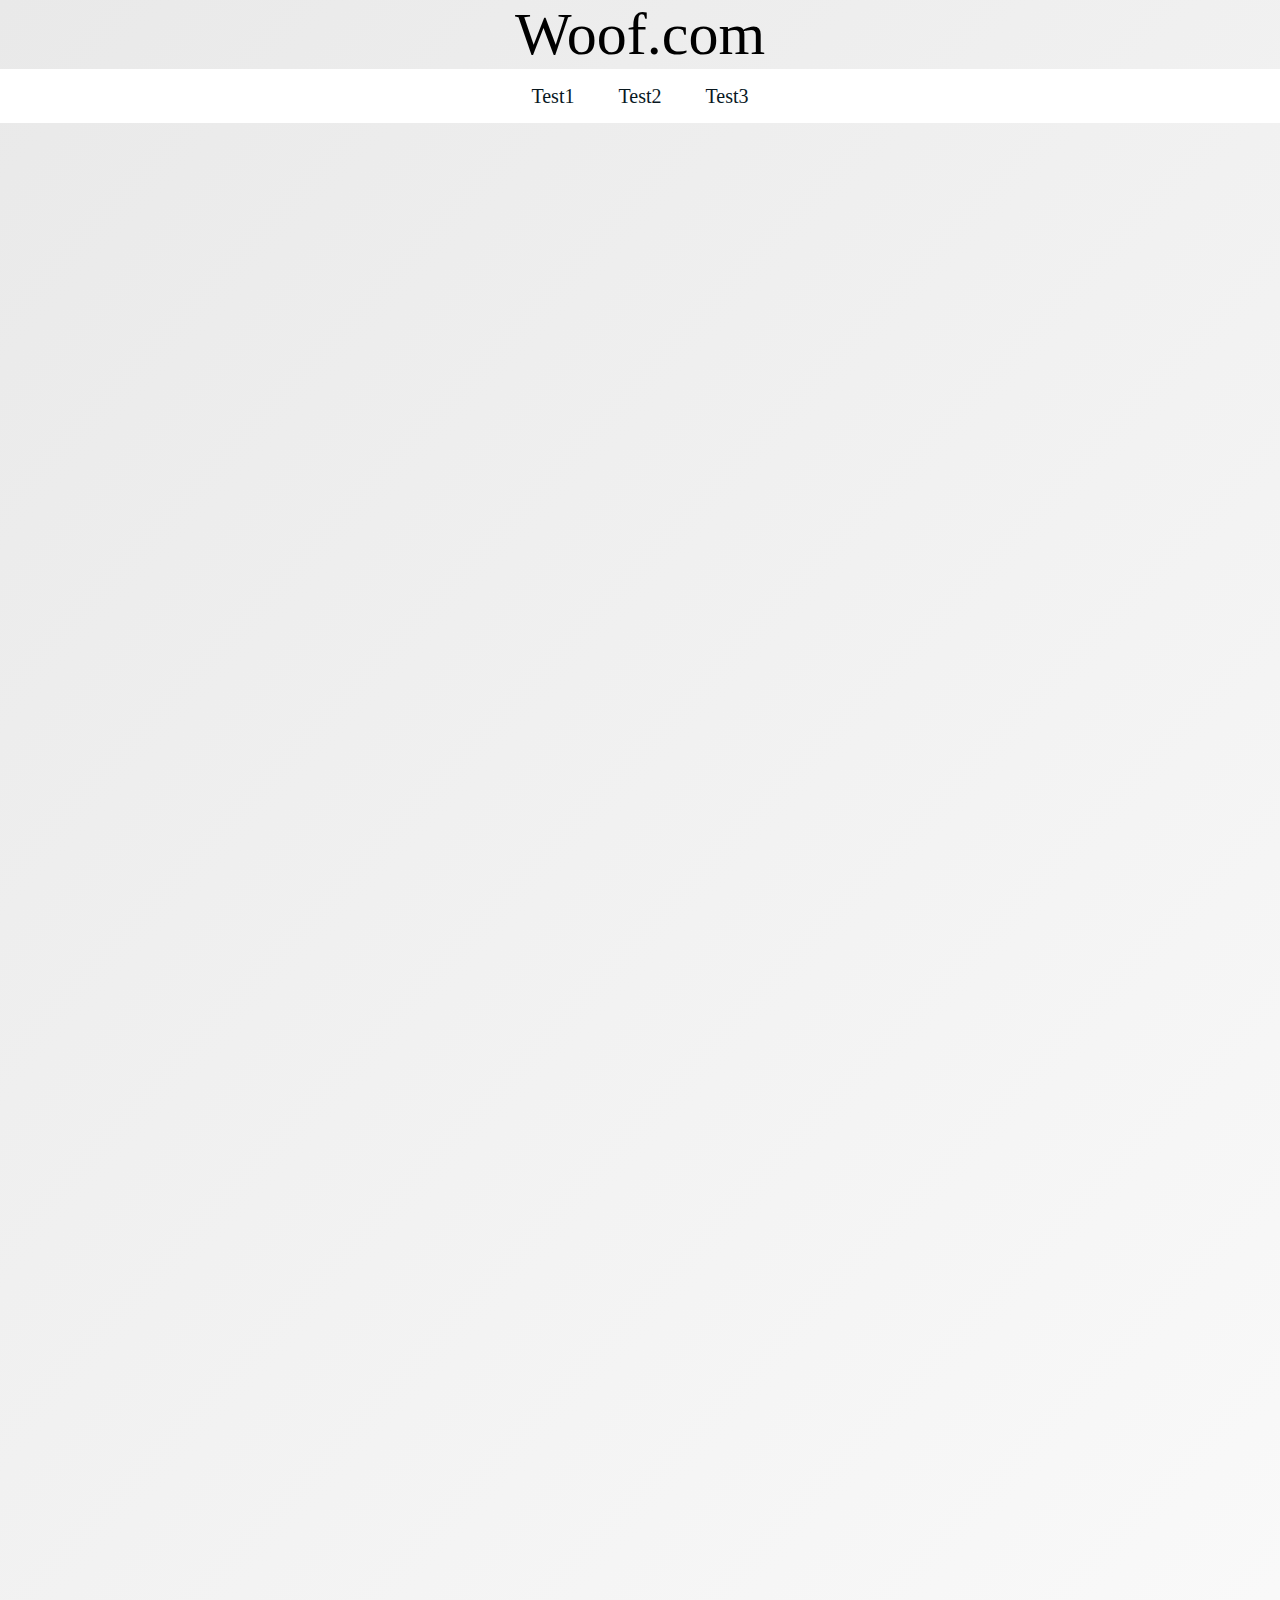
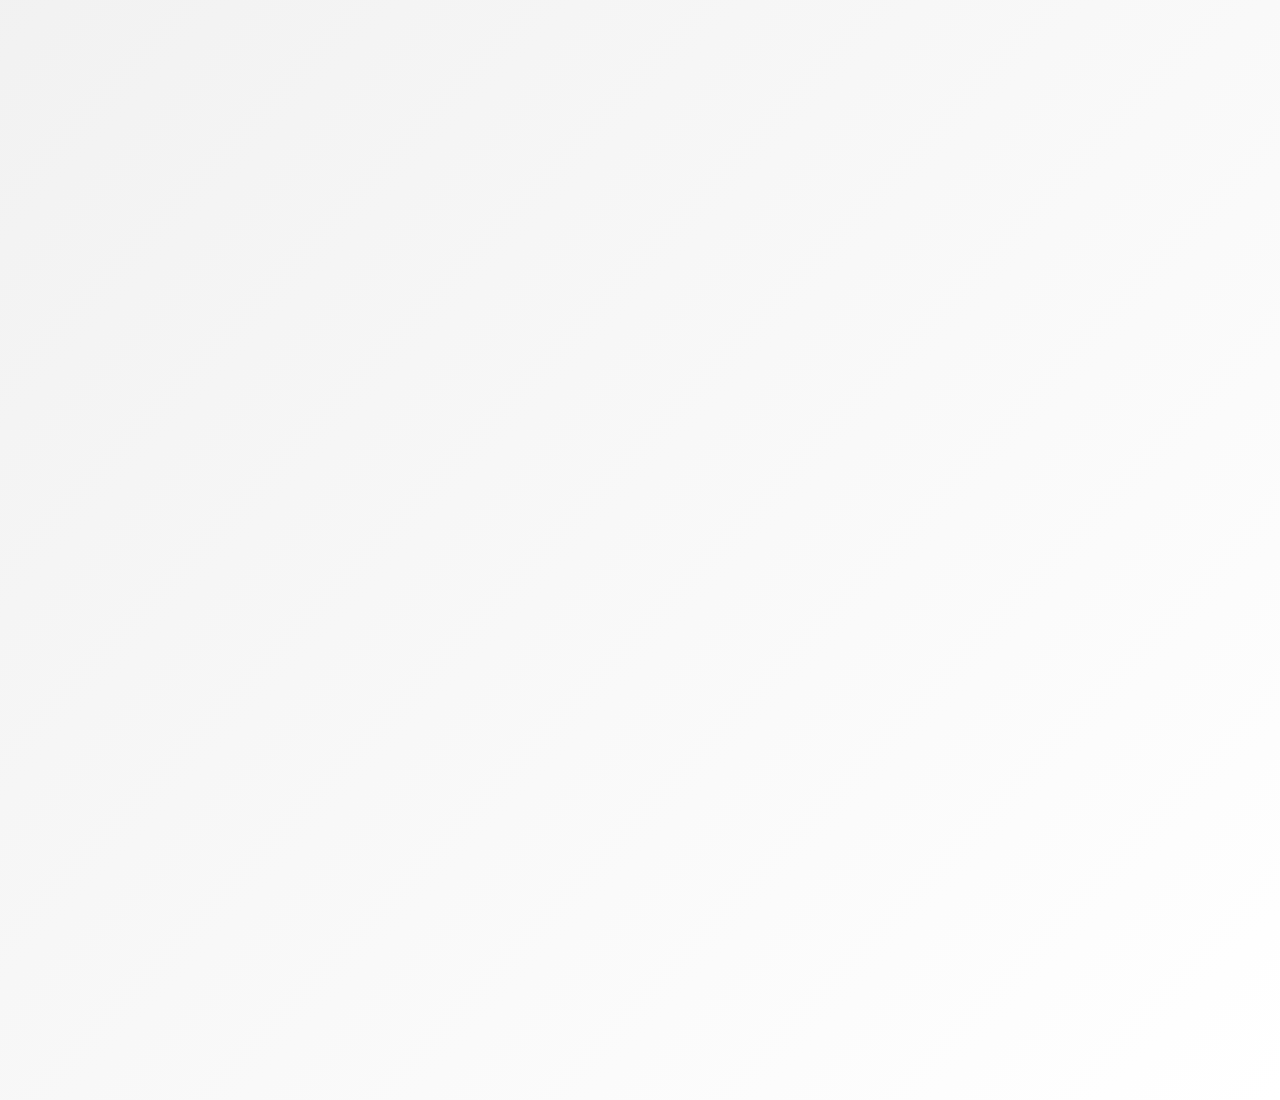
==== index.html @ c34f2785 "Initial commit" ====
<html lang="fr">
<head>
  <meta charset="utf-8">
  <title>Woof.com</title>
  <link rel="stylesheet" href="./style.css">
  
</head>

<body>

    <h1>Woof.com</h1>
    <header>
        <ul>
            <li><a>Test1</a></li>
            <li><a>Test2</a></li>
            <li><a>Test3</a></li>

        </ul>


    </header>
    















</body>
---- style.css ----
html,body{
    position: absolute;
    width: 100vw;
    height: 300vh;
    background: linear-gradient(133deg, rgba(233,233,233,1) 0%, rgba(255,255,255,1) 100%);
    min-width:920px;
}



h1{
    font: 60px Impact, fantasy;
    text-align: center;
    position: relative;
    
    
}



*{
    box-sizing: border-box;
    margin:0;
    padding:0;
}

header{
    position:relative;
    background-color:white;
    display: flex;
    width: 100vw;
    height:54px;
    min-width:920px;
}

header ul{
    margin:auto;

}
header ul li{
    margin:auto 20px;
    display:inline;
    line-height:54px;
}
header ul li a{
    font-family: Impact, fantasy;
    font-size: 20px;
    color:#09181F;
    transition: color 0.1s;
    cursor: pointer;
}
header ul li a:hover{
    color:#11303B;

}
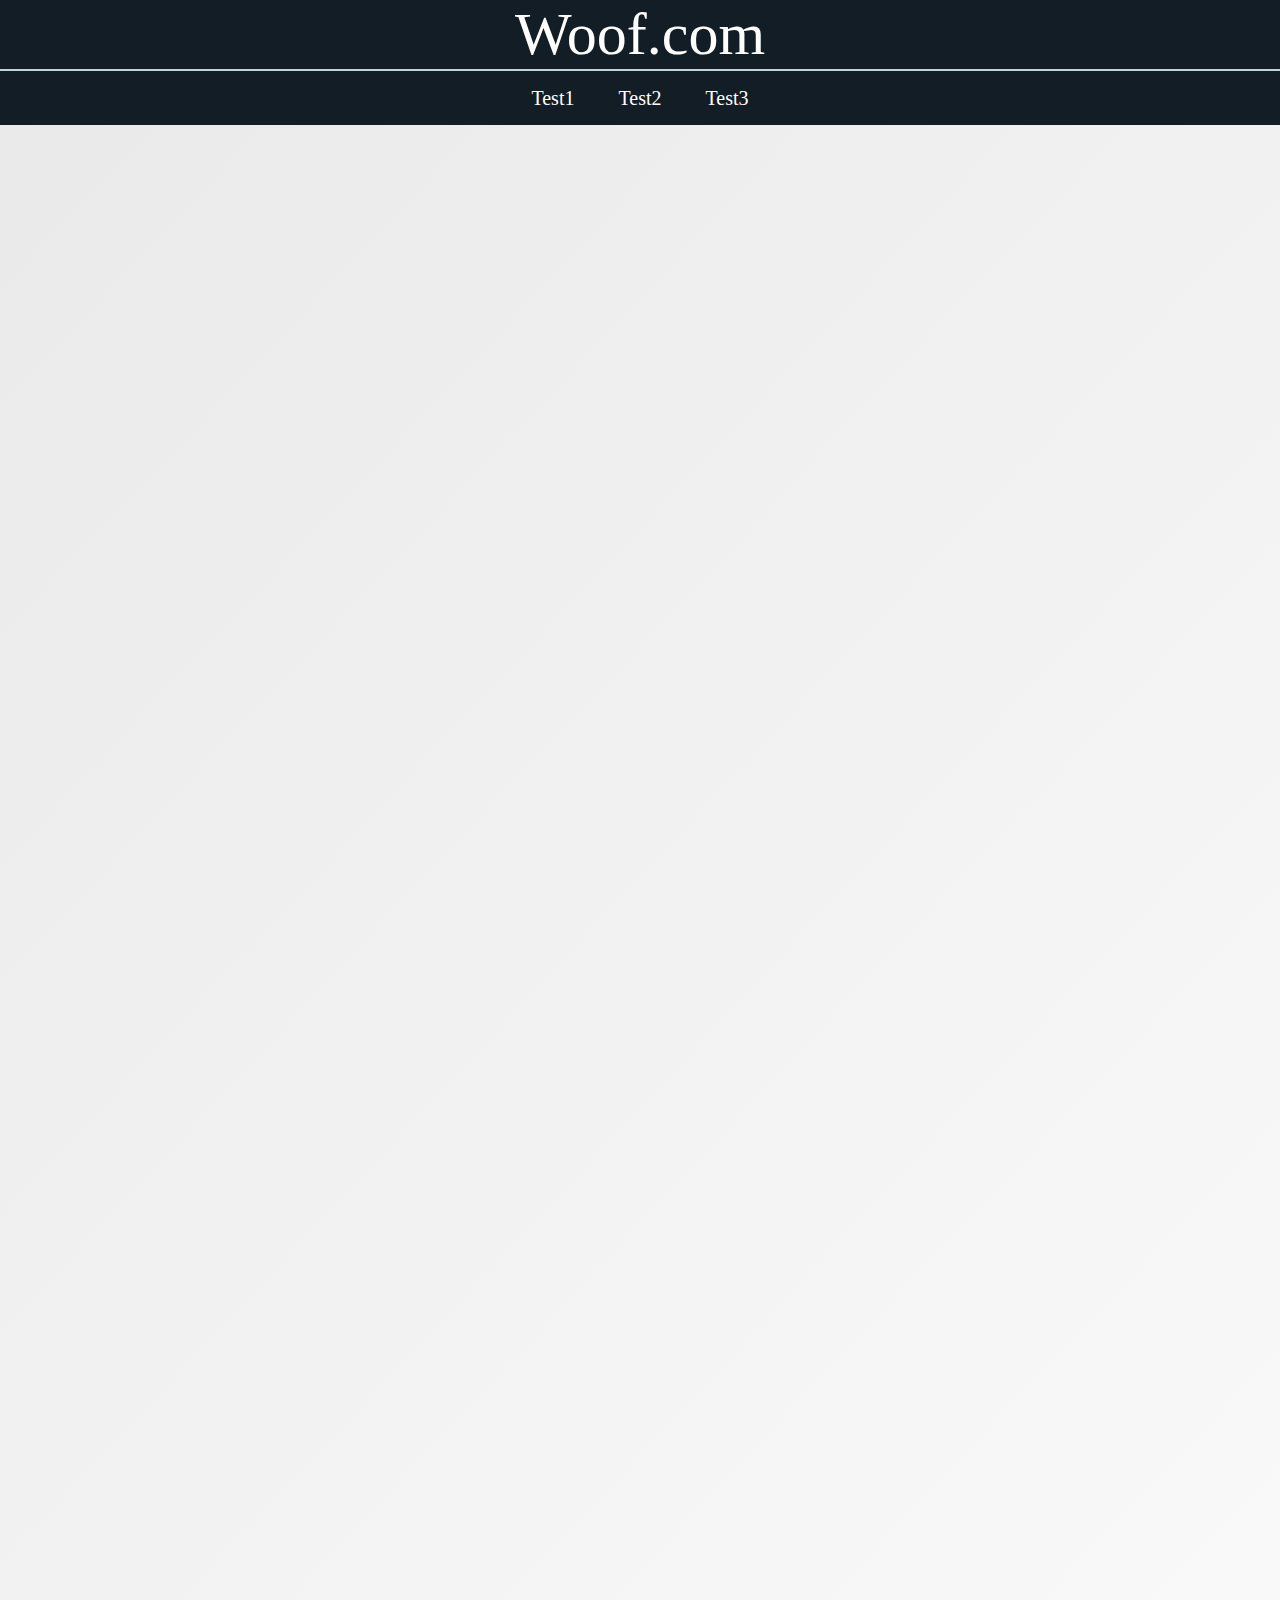
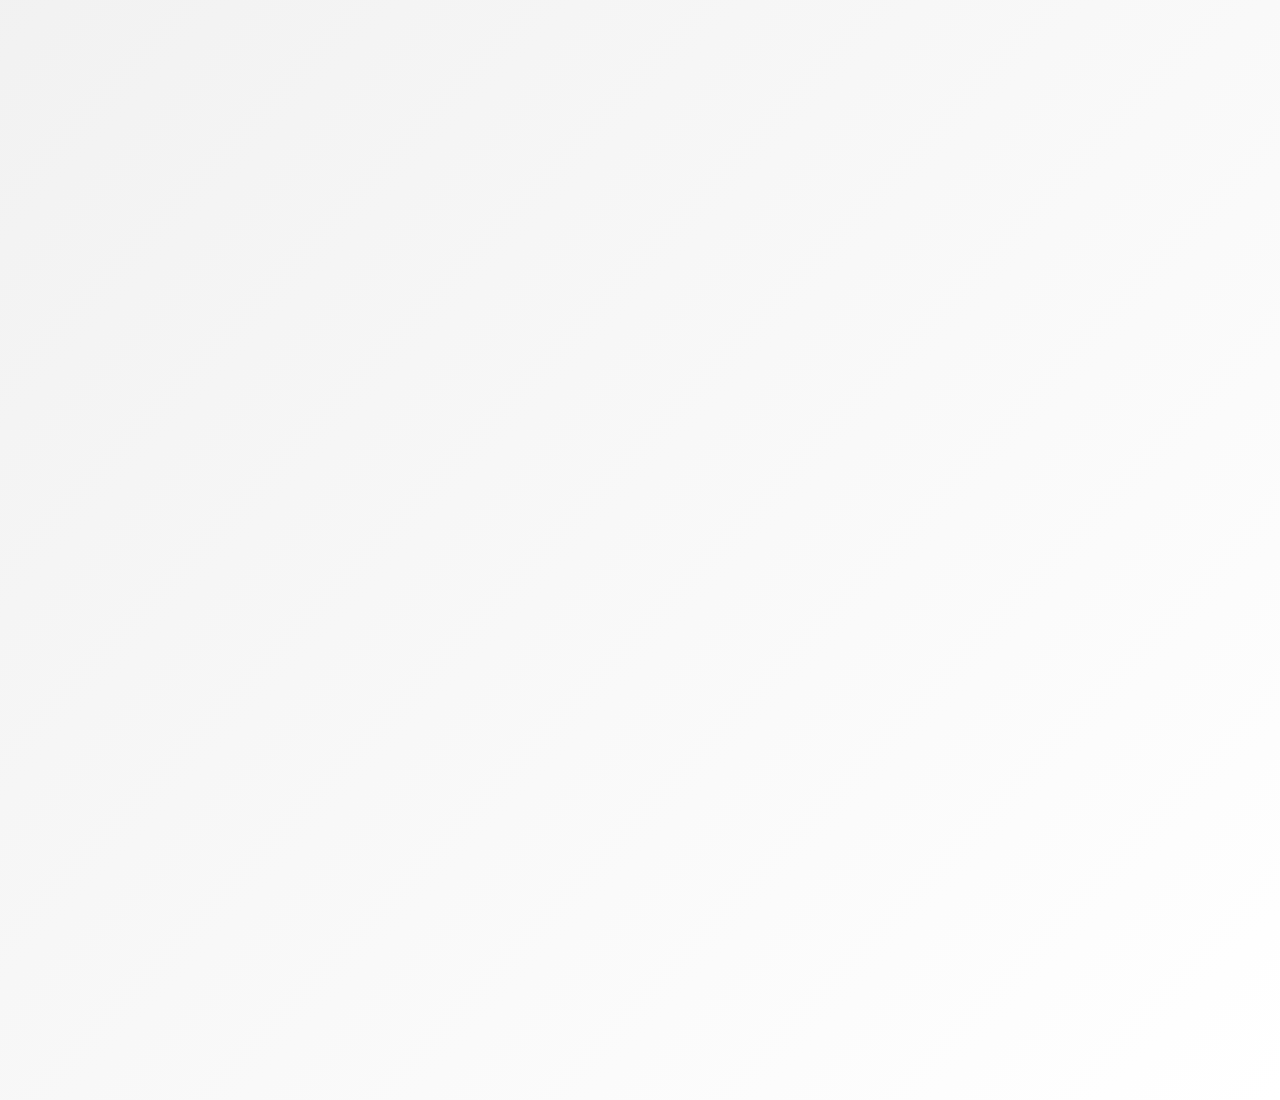
==== commit e5d25245: "darkmode laaa" ====
--- a/index.html
+++ b/index.html
@@ -3,12 +3,12 @@
   <meta charset="utf-8">
   <title>Woof.com</title>
   <link rel="stylesheet" href="./style.css">
-  
+  <link rel="icon" href="icon.png">
 </head>
 
 <body>
-
     <h1>Woof.com</h1>
+    <line/>
     <header>
         <ul>
             <li><a>Test1</a></li>
@@ -16,23 +16,5 @@
             <li><a>Test3</a></li>
 
         </ul>
-
-
     </header>
-    
-
-
-
-
-
-
-
-
-
-
-
-
-
-
-
 </body>--- a/style.css
+++ b/style.css
@@ -1,3 +1,9 @@
+.color1 { color: #121D26; }
+.color2 { color: #394D59; }
+.color3 { color: #4D6873; }
+.color4 { color: #C1D4D9; }
+.color5 { color: #0D0D0D; }
+
 html,body{
     position: absolute;
     width: 100vw;
@@ -12,8 +18,8 @@
     font: 60px Impact, fantasy;
     text-align: center;
     position: relative;
-    
-    
+    color:#fff;
+    background-color: #121D26;
 }
 
 
@@ -26,7 +32,7 @@
 
 header{
     position:relative;
-    background-color:white;
+    background-color:#121D26;
     display: flex;
     width: 100vw;
     height:54px;
@@ -45,11 +51,20 @@
 header ul li a{
     font-family: Impact, fantasy;
     font-size: 20px;
-    color:#09181F;
+    color:#fff;
     transition: color 0.1s;
     cursor: pointer;
 }
 header ul li a:hover{
-    color:#11303B;
+    background-color:#11303B;
+    border: solid;
+}
 
+line {
+    display: block;
+    height: 1px;
+    border: 0;
+    border-top: 2px solid #C1D4D9;
+    margin: 0;
+    padding: 0;
 }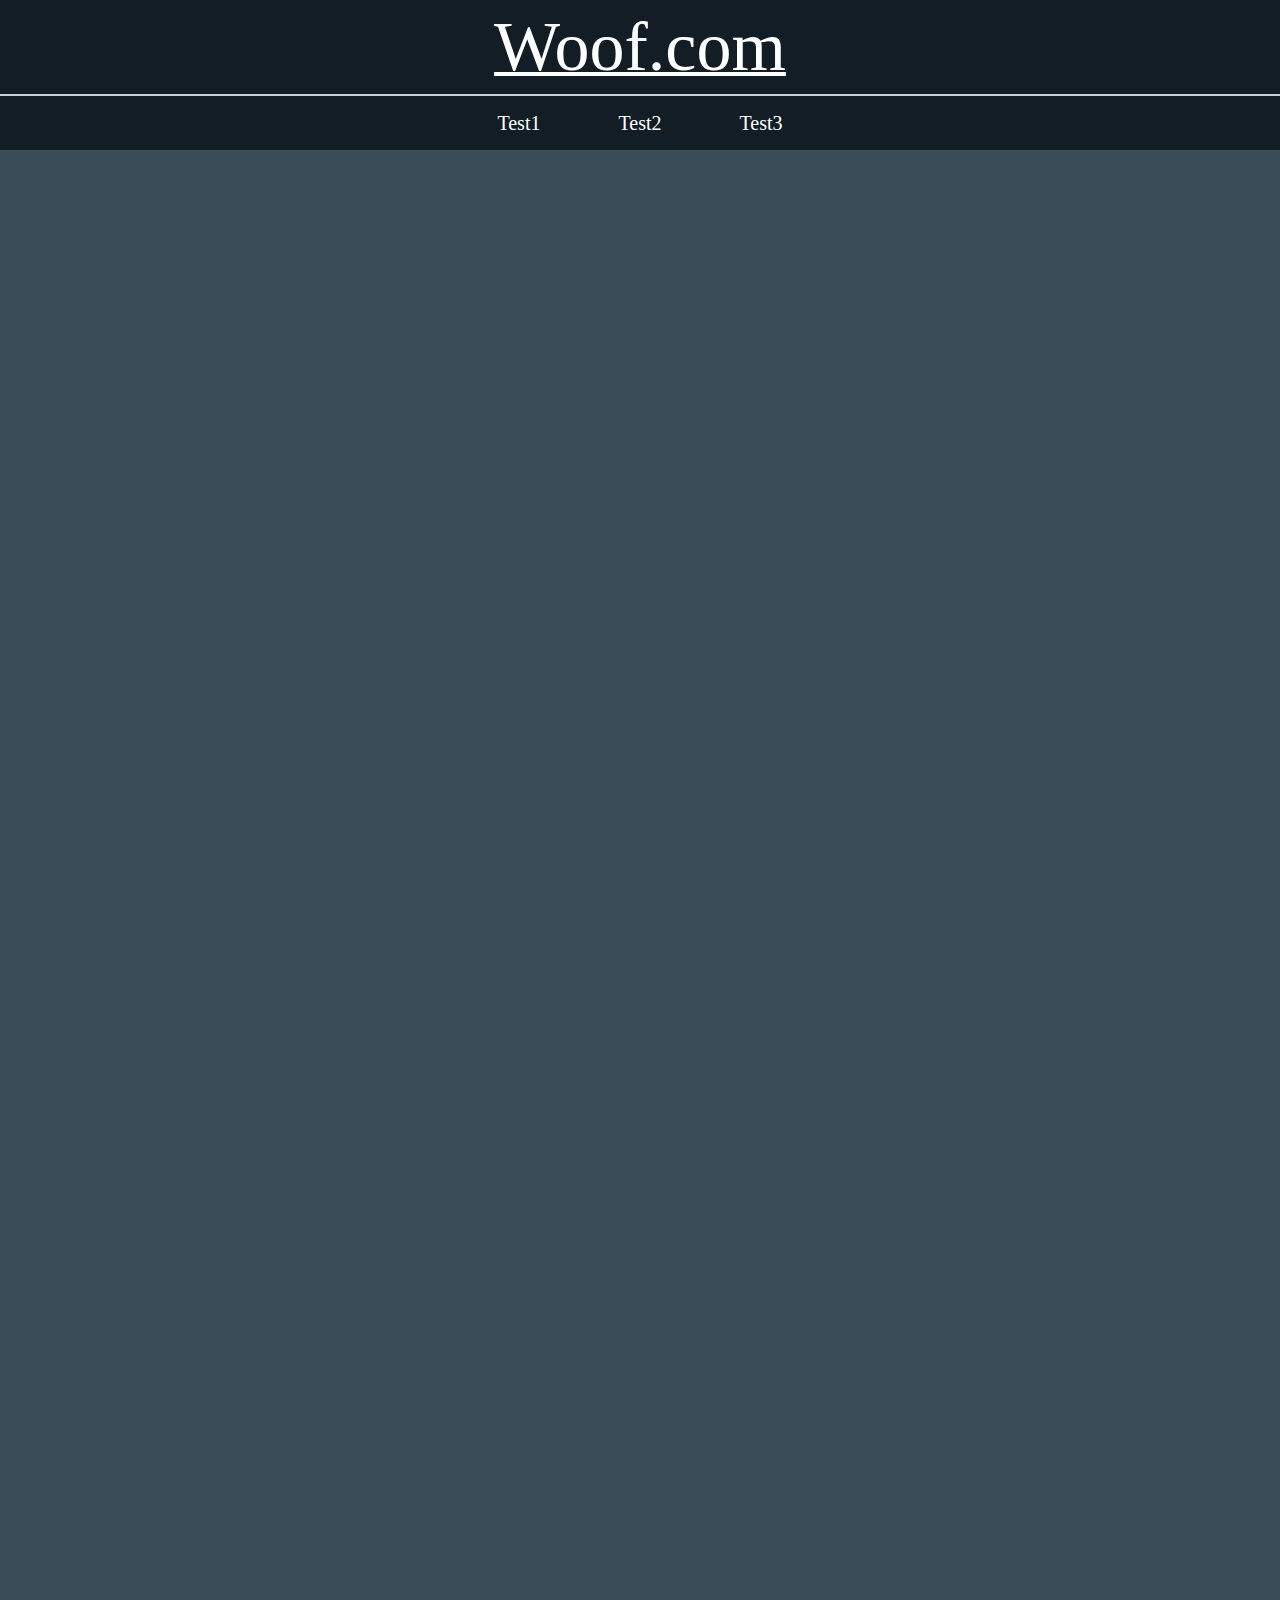
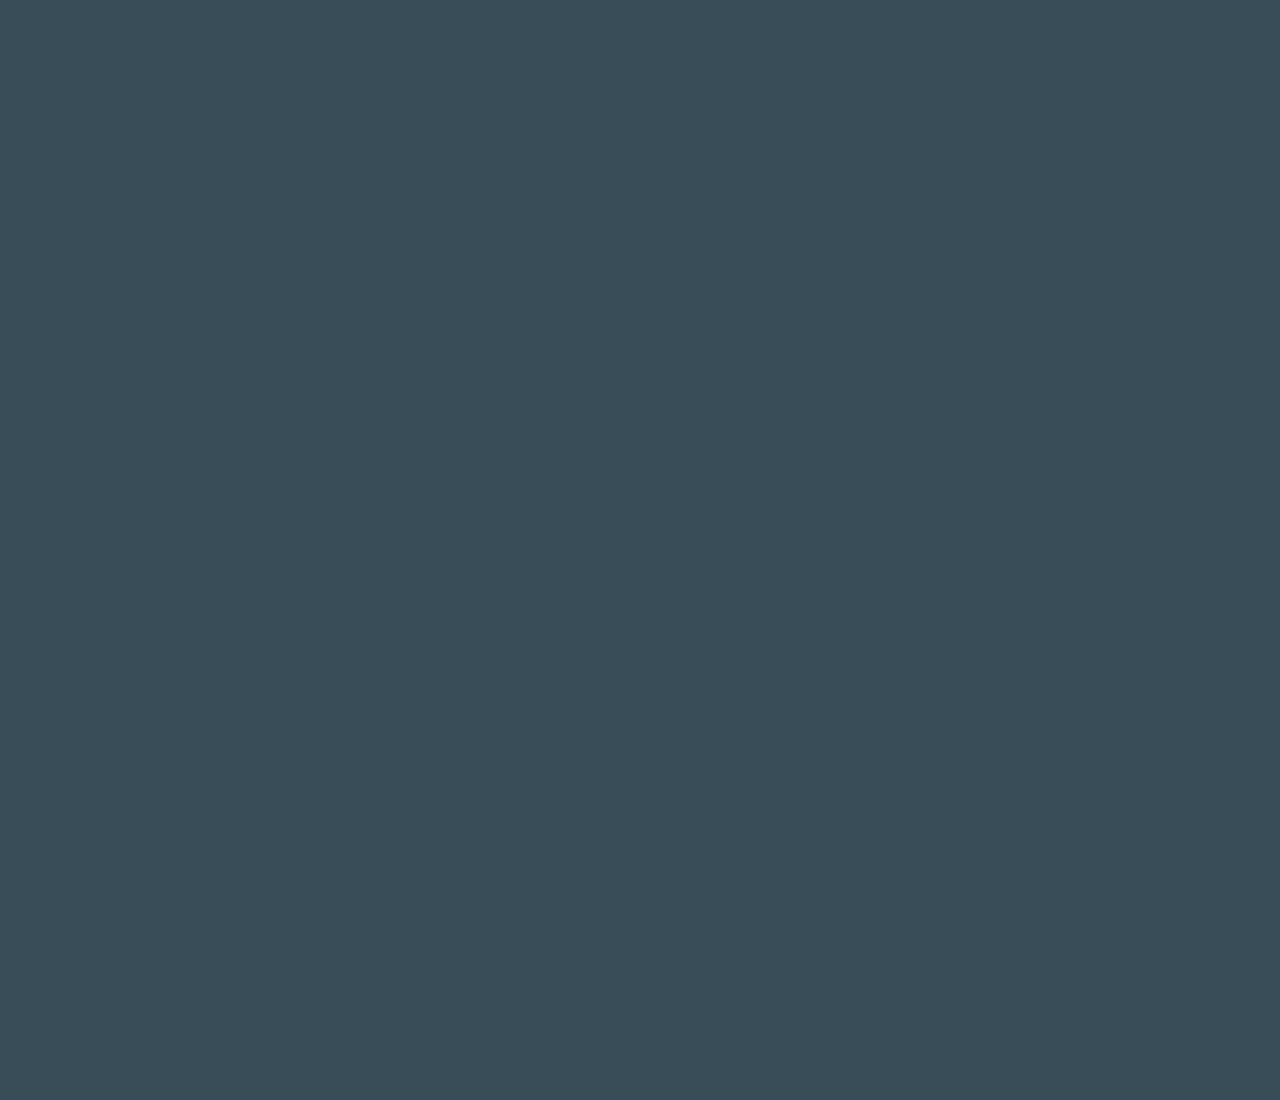
==== commit 6f3948a0: "littles things u know" ====
--- a/index.html
+++ b/index.html
@@ -11,10 +11,10 @@
     <line/>
     <header>
         <ul>
-            <li><a>Test1</a></li>
-            <li><a>Test2</a></li>
-            <li><a>Test3</a></li>
-
+            <li><a href="./test1/">Test1</a></li>
+            <li><a href="./test2/">Test2</a></li>
+            <li><a href="./test3/">Test3</a></li>
         </ul>
     </header>
-</body>+</body>
+</html>--- a/style.css
+++ b/style.css
@@ -8,26 +8,25 @@
     position: absolute;
     width: 100vw;
     height: 300vh;
-    background: linear-gradient(133deg, rgba(233,233,233,1) 0%, rgba(255,255,255,1) 100%);
+    background-color: #394D59;
     min-width:920px;
+    overflow: hidden;
 }
-
-
-
-h1{
-    font: 60px Impact, fantasy;
-    text-align: center;
-    position: relative;
-    color:#fff;
-    background-color: #121D26;
-}
-
-
 
 *{
     box-sizing: border-box;
     margin:0;
     padding:0;
+}
+
+h1{
+    font: 70px Impact, fantasy;
+    text-align: center;
+    position: relative;
+    color:#fff;
+    background-color: #121D26;
+    padding: 7px 0;
+    text-decoration: underline 4px;
 }
 
 header{
@@ -41,23 +40,26 @@
 
 header ul{
     margin:auto;
+}
 
-}
 header ul li{
     margin:auto 20px;
     display:inline;
     line-height:54px;
 }
+
 header ul li a{
     font-family: Impact, fantasy;
     font-size: 20px;
     color:#fff;
     transition: color 0.1s;
     cursor: pointer;
+    text-decoration: none;
+    padding: 15px 17px;
 }
+
 header ul li a:hover{
     background-color:#11303B;
-    border: solid;
 }
 
 line {
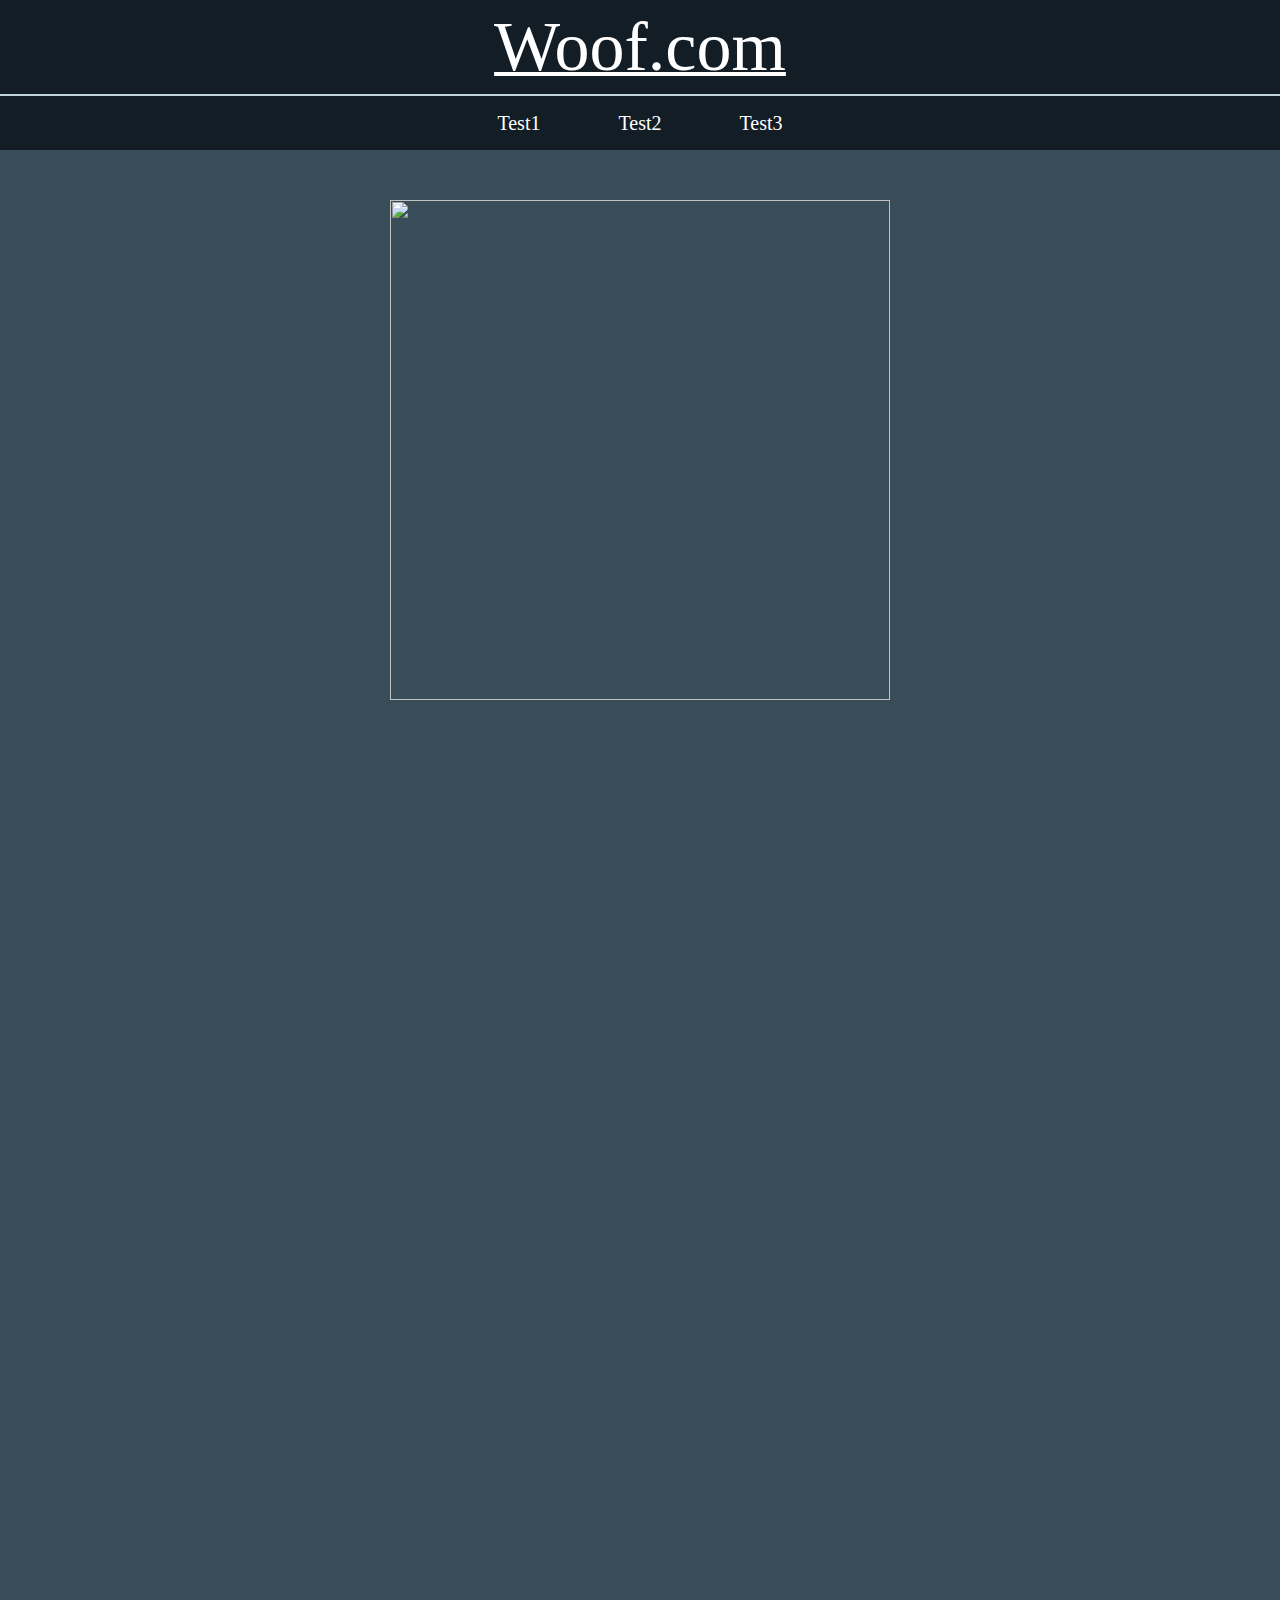
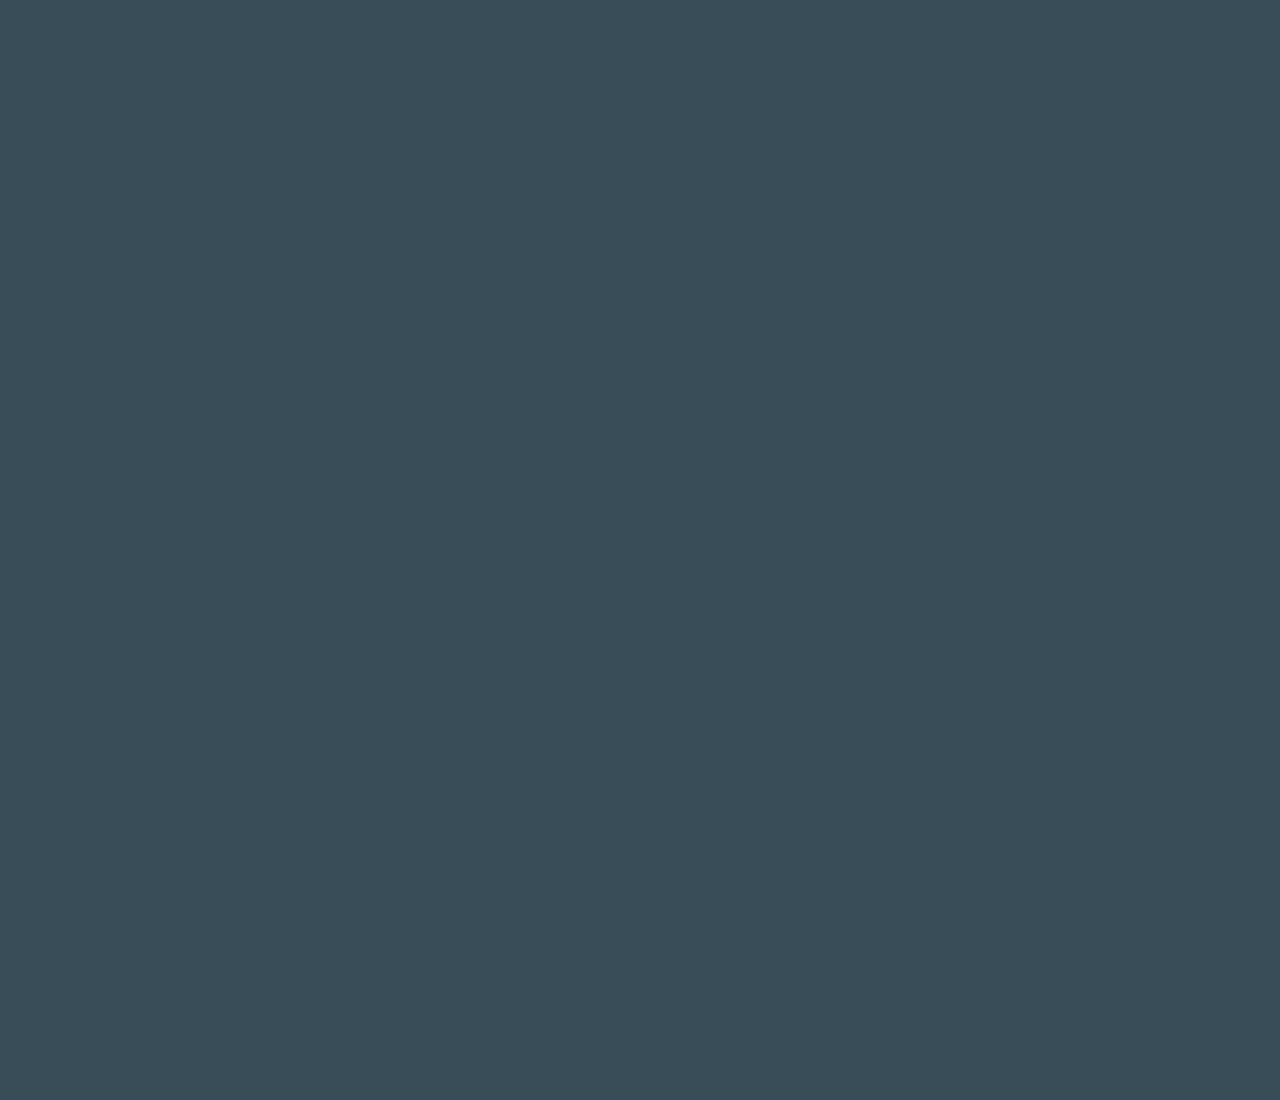
==== commit 600869c4: "rick boi" ====
--- a/index.html
+++ b/index.html
@@ -16,5 +16,10 @@
             <li><a href="./test3/">Test3</a></li>
         </ul>
     </header>
+
+    <div class="rick">
+        <img src="rick.gif" height="500px">
+    </div>
+
 </body>
 </html>--- a/style.css
+++ b/style.css
@@ -17,6 +17,13 @@
     box-sizing: border-box;
     margin:0;
     padding:0;
+    user-select: none;
+    -webkit-user-drag: none;
+}
+
+.rick{
+    margin: 50px 0;
+    text-align: center;
 }
 
 h1{
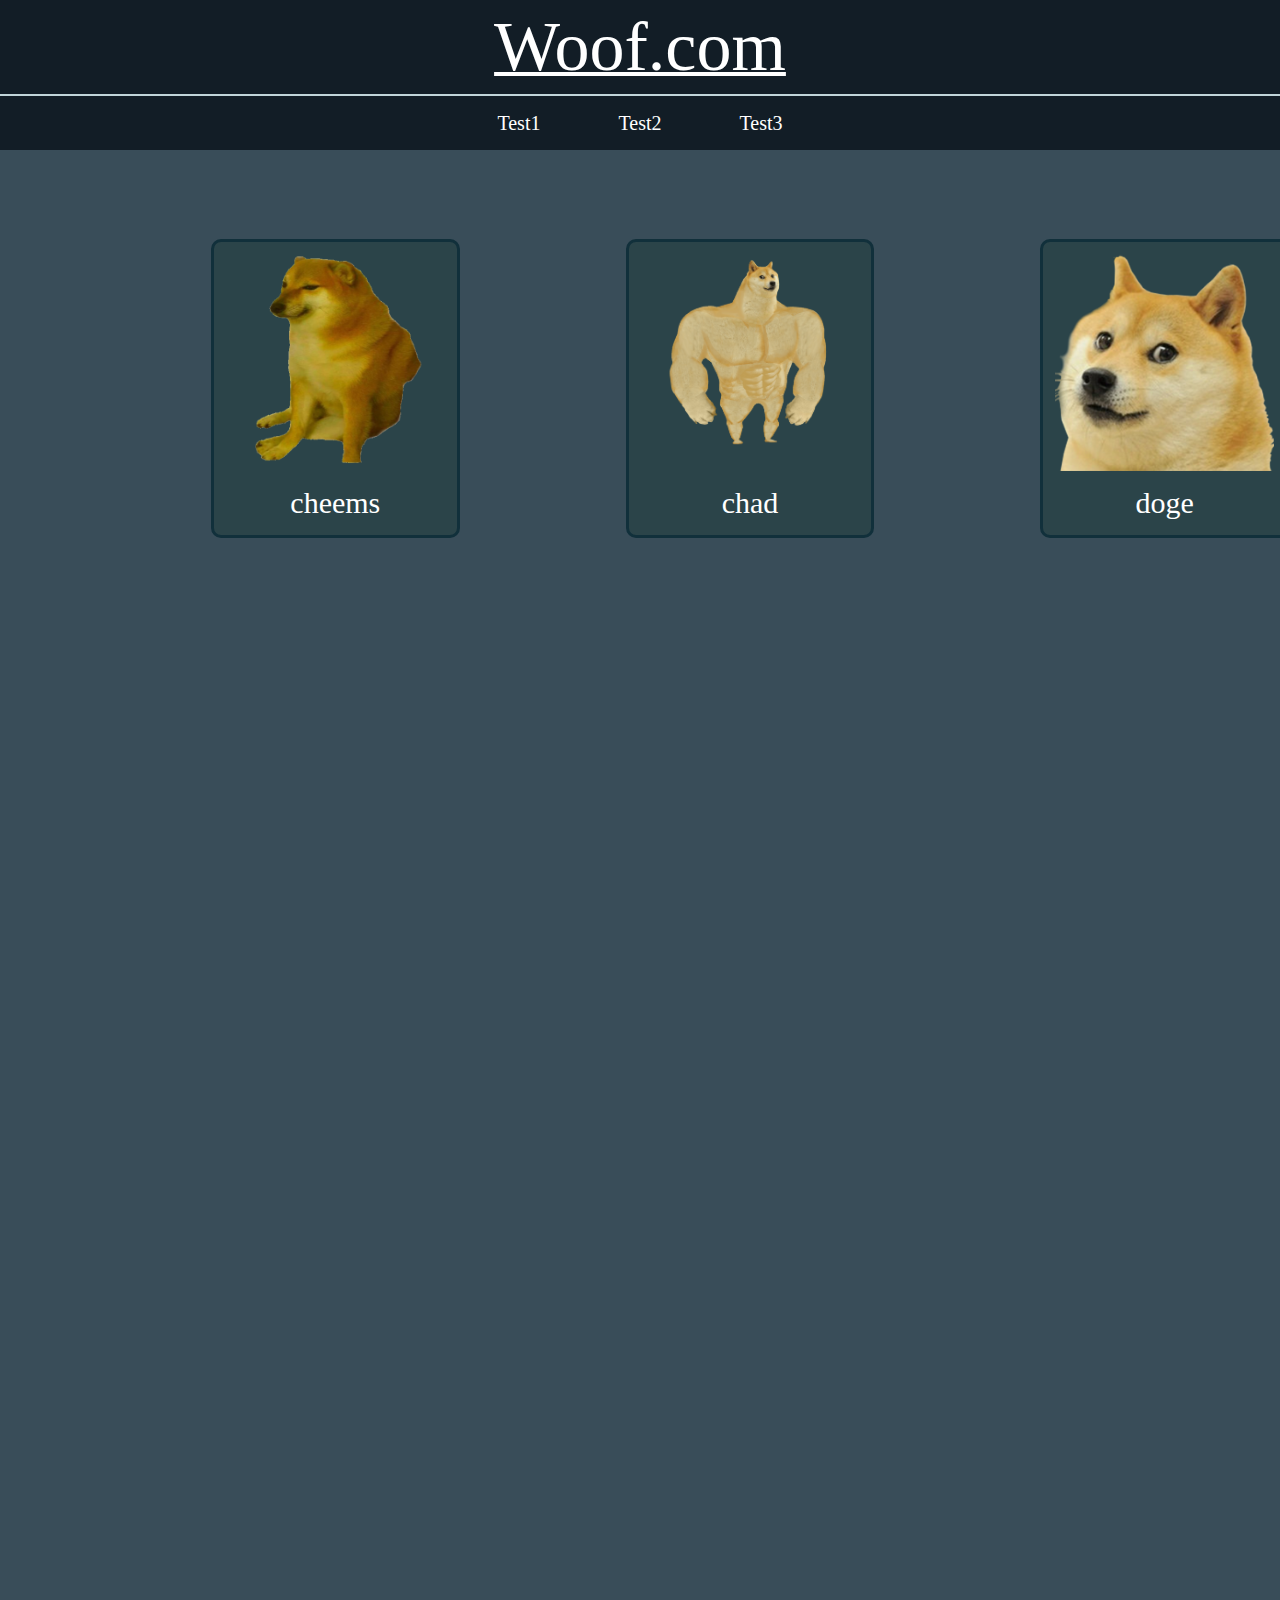
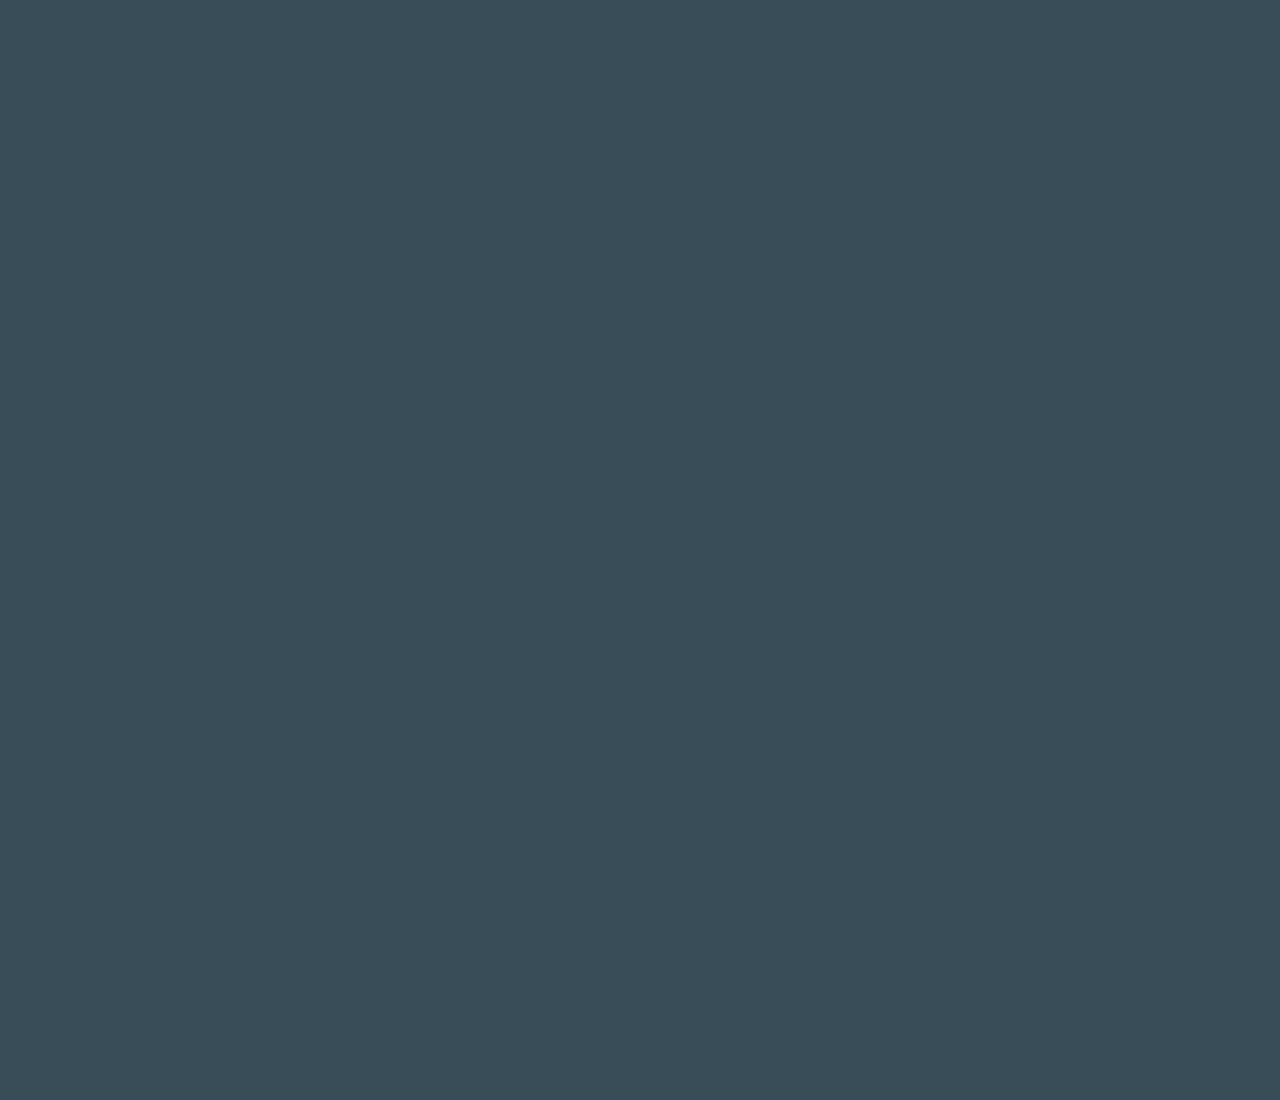
==== commit e744f20a: "added doggos" ====
--- a/index.html
+++ b/index.html
@@ -17,9 +17,33 @@
         </ul>
     </header>
 
-    <div class="rick">
+	<div class="best">
+		<div>
+			<img src="chien1.png"></img>
+			<p>cheems</p>
+		</div>
+
+		<div>
+			<img src="chien2.png"></img>
+			<p>chad</p>
+		</div>
+
+		<div>
+			<img src="chien3.png"></img>
+			<p>doge</p>
+		</div>
+
+
+	</div>
+
+
+
+
+
+
+
+    <!-- <div class="rick">
         <img src="rick.gif" height="500px">
-    </div>
-
+    </div> -->
 </body>
 </html>--- a/style.css
+++ b/style.css
@@ -76,4 +76,45 @@
     border-top: 2px solid #C1D4D9;
     margin: 0;
     padding: 0;
+}
+
+
+.best {
+    margin-top: 25px;
+    width: 100vw;
+    height: auto;
+    min-height: 400px;
+    min-width: 1500px;
+    padding: 5% 10vw;
+    display: flex;
+}
+
+.best div {
+    background-color: #2b4449;
+    border: solid;
+    border-radius: 10px;
+    border-color: #11303B;
+    display: flex;
+    flex-direction: column;
+    align-items:center;
+    width: 20%;
+    aspect-ratio: 4/3;
+    justify-content: center;
+    margin: 0 auto;
+}
+.best div img {
+    border-radius: 0;
+    border: 0;
+    margin-top: 10px;
+    width: 90%;
+    aspect-ratio: 1;
+}
+
+.best div p {
+    width: 100%;
+    color: #fff;
+    text-align: center;
+    margin: 15px 0;
+    font-size: 30px;
+    font-family: Impact;
 }